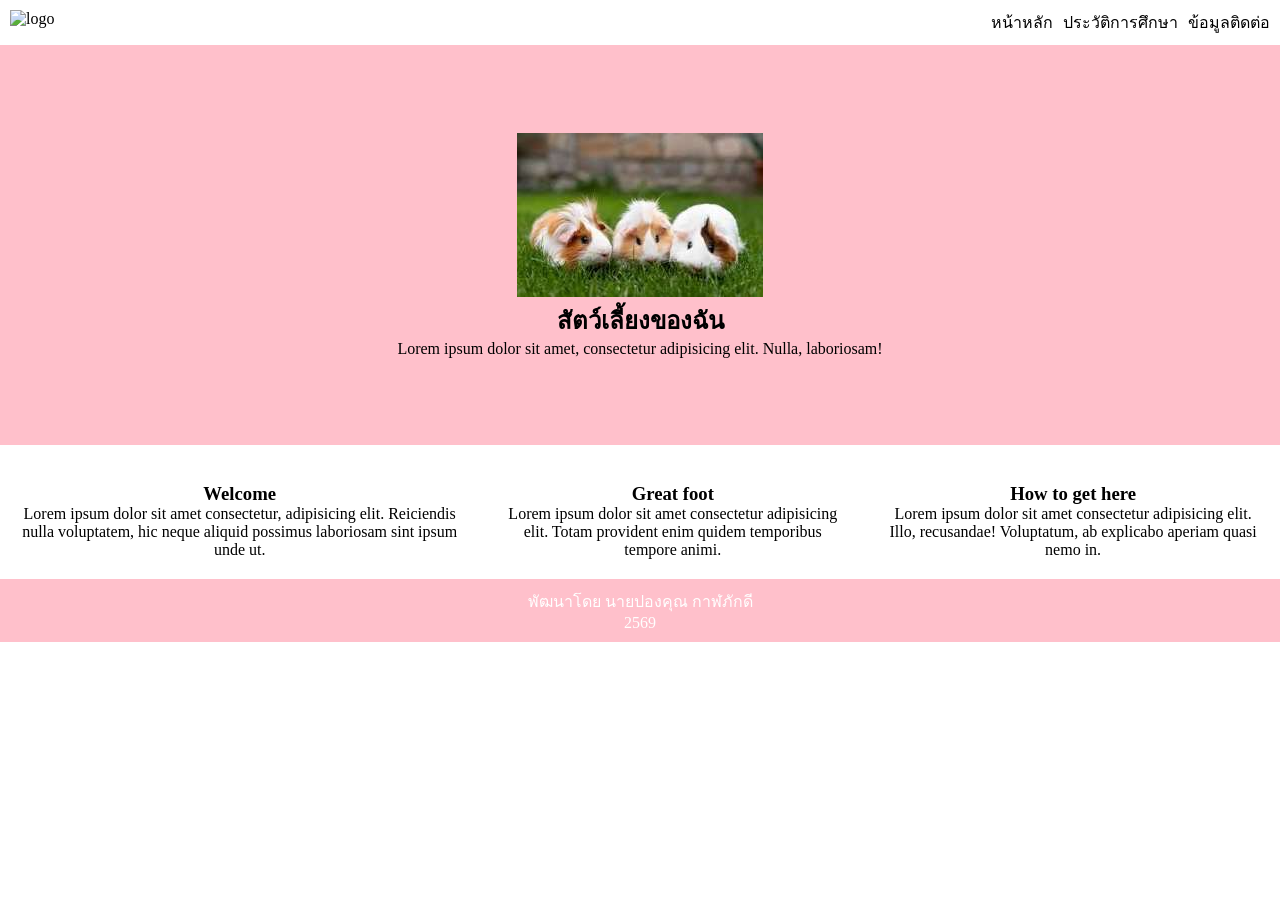
==== index.html @ 208cbd3c "first commit" ====
<!DOCTYPE html>
<html lang="en">
<head>
    <meta charset="UTF-8">
    <meta name="viewport" content="width=device-width, initial-scale=1.0">
    <title>Portfolio</title>
    <link rel="stylesheet" href="css/style.css">
</head>
<body>
    <nav>
        <div class="logo">
            <img src="#" alt="logo">
        </div> 
        <ul class="menu">
            <li><a href="#">หน้าหลัก</a></li>
            <li><a href="#">ประวัติการศึกษา</a></li>
            <li><a href="contact.html">ข้อมูลติดต่อ</a></li>
        </ul>
    </nav>

    <section class="banner">
        <div class="banner - info">
            <img src="[data-uri]" alt="">
            <h1>สัตว์เลี้ยงของฉัน</h1>
            <p>Lorem ipsum dolor sit amet, consectetur adipisicing elit. Nulla, laboriosam!</p>
        </div>
    </section>
    <main>
        <div>
            <img src="https://encrypted-tbn0.gstatic.com/images?q=tbn:ANd9GcR_OVJ3ekZZLO-pnAbEAKqGaJuXKhvRzOuVrOAWSxt0AA&s=10" alt="">
            <h3>Welcome</h3>
            <p>Lorem ipsum dolor sit amet consectetur, adipisicing elit. Reiciendis nulla voluptatem, hic neque aliquid possimus laboriosam sint ipsum unde ut.</p>
        </div>
        <div>
            <img src="https://encrypted-tbn0.gstatic.com/images?q=tbn:ANd9GcQ8OWjSka-N8aEeB99fAFfak9pUk5fnwjhe5C3wkWS4dw&s=10" alt="">
            <h3>Great foot</h3>
            <p>Lorem ipsum dolor sit amet consectetur adipisicing elit. Totam provident enim quidem temporibus tempore animi.</p>
        </div>
        <div>
            <img src="https://encrypted-tbn0.gstatic.com/images?q=tbn:ANd9GcSBwx0IjlMvcBz8N00nKad1IR1Hz6FWNnSfpLvPI1Wy3A&s=10" alt="">
            <h3>How to get here</h3>
            <p>Lorem ipsum dolor sit amet consectetur adipisicing elit. Illo, recusandae! Voluptatum, ab explicabo aperiam quasi nemo in.</p>
        </div>
    </main>
    <footer>
        <p>พัฒนาโดย นายปองคุณ กาฬภักดี</p>
        <p>2569</p>
    </footer>

</body>
</html>
---- css/style.css ----
*{
    margin: 0;
    padding: 0;
    box-sizing: border-box;
}

nav{
    display: flex;
    justify-content: space-between;
    padding: 10px;
}

.menu{
    display: flex;
    list-style: none;
}

.menu li{
    margin-left: 10px;
}
.menu li a{
    text-decoration: none;
    color: black;
}
section.banner{
    background-color: pink;
    height: 400px;
    display: flex;
    justify-content: center;
    align-items: center;
    text-align: center;
}

main{
    display: flex;
    grid-template-columns: 1fr 1fr 1fr;
}

main div{
    padding: 20px;
    justify-content: center;
    text-align: center;
}

main div img{
    width: auto;
    height: 200px;
}

footer{
    background-color: pink;
    color: white;
    text-align: center;
    padding: 10px;
}
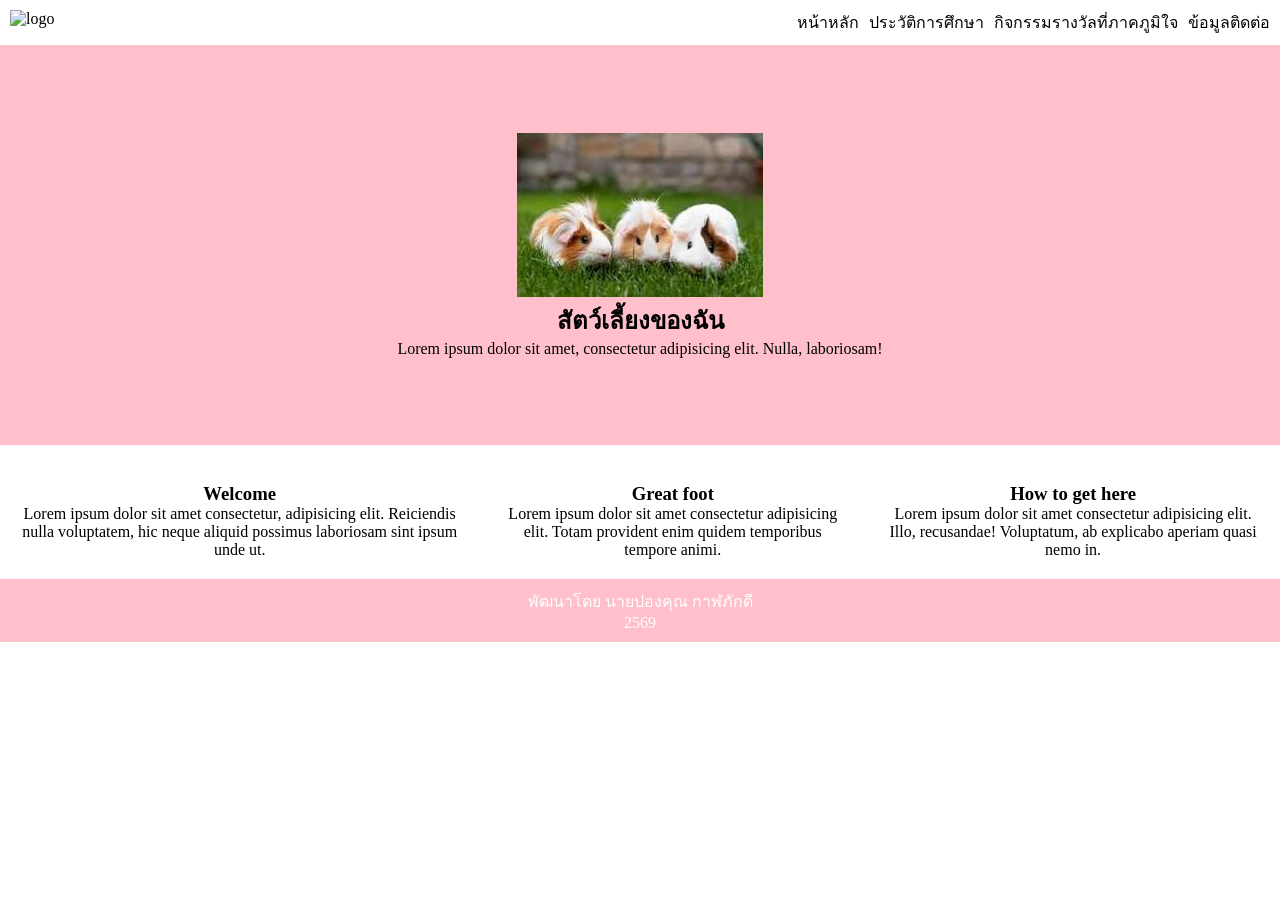
==== commit c74bde79: "16/07/69" ====
--- a/index.html
+++ b/index.html
@@ -13,7 +13,8 @@
         </div> 
         <ul class="menu">
             <li><a href="#">หน้าหลัก</a></li>
-            <li><a href="#">ประวัติการศึกษา</a></li>
+            <li><a href="education.html">ประวัติการศึกษา</a></li>
+            <li><a href="activity.html">กิจกรรมรางวัลที่ภาคภูมิใจ</a></li>
             <li><a href="contact.html">ข้อมูลติดต่อ</a></li>
         </ul>
     </nav>
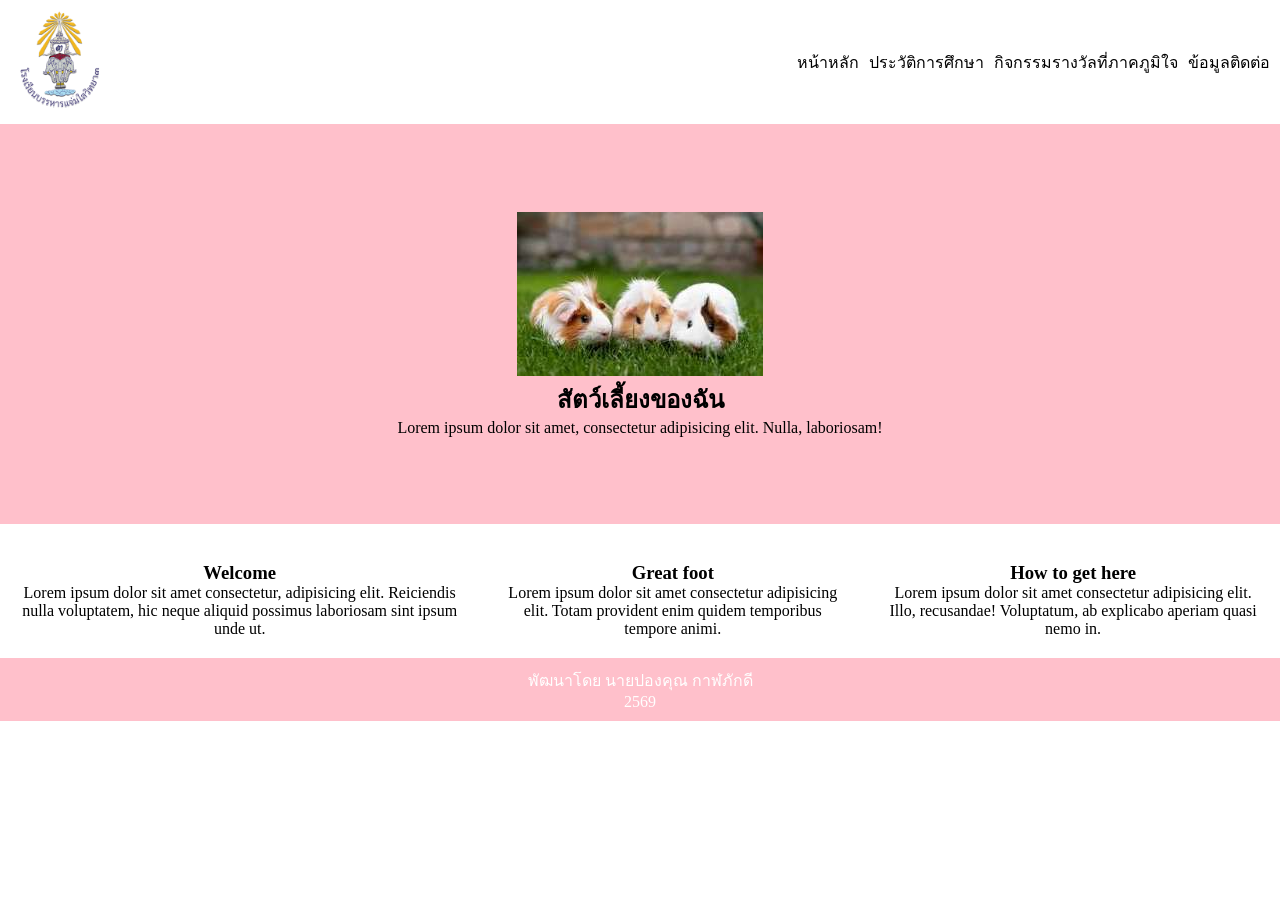
==== commit fa2833ed: "16/07/69" ====
--- a/index.html
+++ b/index.html
@@ -9,7 +9,7 @@
 <body>
     <nav>
         <div class="logo">
-            <img src="#" alt="logo">
+            <img src="img\โลโก้โรงเรียนบรรหาร.png" alt="logo">
         </div> 
         <ul class="menu">
             <li><a href="#">หน้าหลัก</a></li>
--- a/css/style.css
+++ b/css/style.css
@@ -8,6 +8,7 @@
     display: flex;
     justify-content: space-between;
     padding: 10px;
+    align-items: center;
 }
 
 .menu{
@@ -52,4 +53,9 @@
     color: white;
     text-align: center;
     padding: 10px;
+}
+
+.logo img{
+    width: 100px;
+    height: auto;
 }
